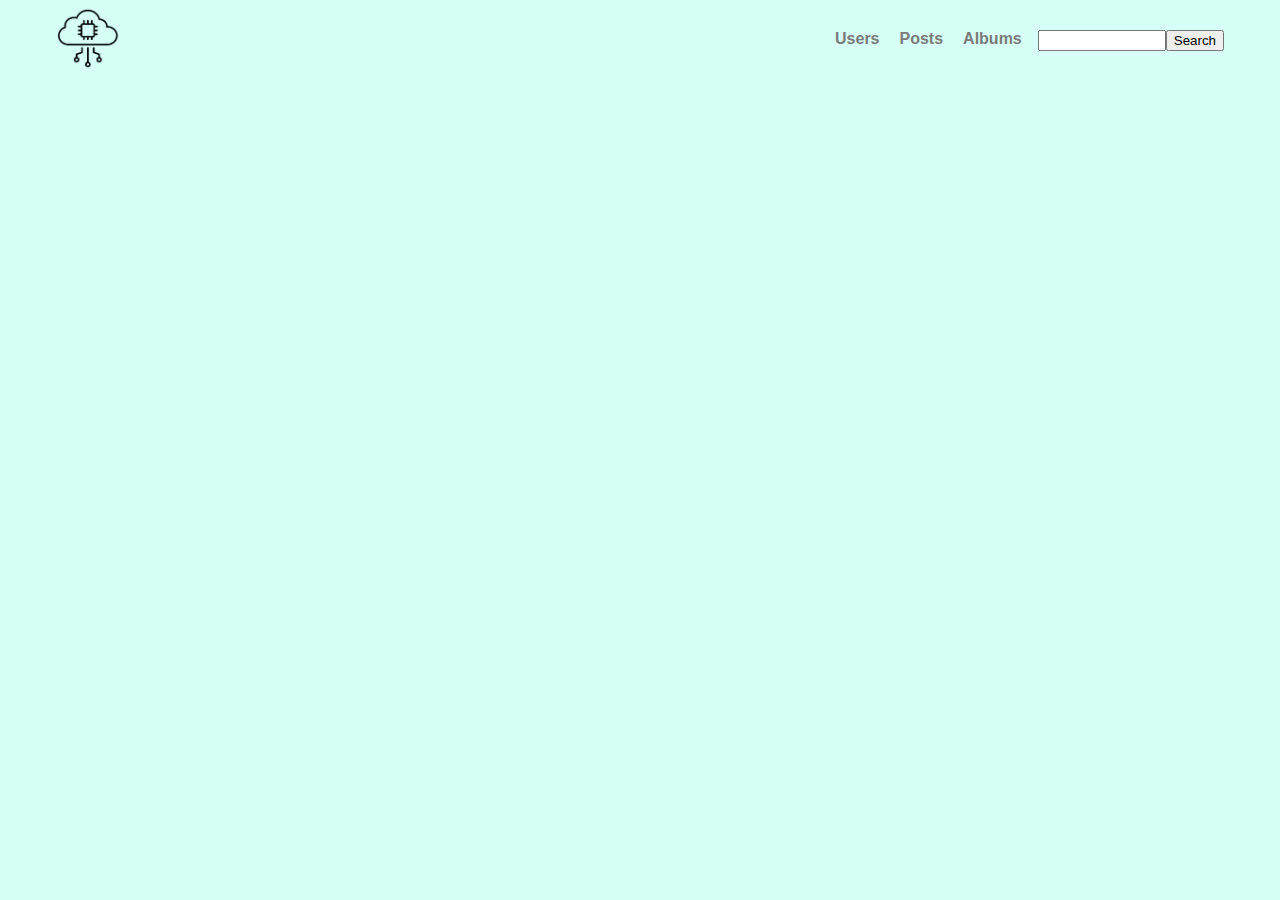
==== search.html @ 2f16b164 "task 9 finished" ====
<!DOCTYPE html>
<html lang="en">
<head>
  <meta charset="UTF-8">
  <meta http-equiv="X-UA-Compatible" content="IE=edge">
  <meta name="viewport" content="width=device-width, initial-scale=1.0">
  <title>API Project | Search</title>
  <link rel="stylesheet" href="style.css">
</head>
<body>
  <div class="container">
    <div id="content"></div>
  </div>

  <script src="./js/search.js" type="module" ></script>
</body>
</html>
---- style.css ----
*, *::after, *::before {
  margin: 0;
  box-sizing: border-box;
}

body {
  font-family: 'Gill Sans', 'Gill Sans MT', Calibri, 'Trebuchet MS', sans-serif;
  background-color: #D6FFF6;
}

.container {
  margin: auto;
  max-width: 1200px;
  padding-left: 1rem;
  padding-right: 1rem;
  padding-bottom: 4rem;
}

#content{
  display: flex;
  flex-direction: column;
  align-items: center;
  padding-top: 1rem;
}

h1 {
  font-size: x-large;
  padding-bottom: 1rem;
  text-align: center;
}

h2 {
  font-size: large;
  text-align: center;
  padding-bottom: .5rem;
}

h3 {
  font-size: medium;
  padding-bottom: .5rem;
}

li a, a {
  text-decoration: none;
  color: rgb(123, 123, 123);
  font-weight: 500;
}

a:hover {
  color: black;
  text-decoration: underline;
}

li a:hover {
  color: black;
  text-decoration: underline;
  font-weight: 500;
}

/* NAVIGATION MENU */

.main-header {
  display: flex;
  flex-direction: row;
  justify-content: space-between;
  align-items: center;
  height: 5rem;
}

.main-navigation {
  display: flex;
  gap: 1rem;
}

.main-menu {
  list-style-type: none;
  padding-left: 0;
  display: flex;
  gap: 10px 20px;
}

.main-menu a {
  text-decoration: none;
  text-transform: capitalize;
  font-weight: 700;
}

.main-menu a:hover {
  text-decoration: none;
  font-weight: 700;
  color: black;
}

.main-menu a.active {
  color: black;
  text-decoration: underline;
  font-weight: 700;
}

/* INDEX */

.index-wrapper {
  padding-top: 3rem;
  display: flex;
  flex-direction: column;
  align-items: center;
}

.index-wrapper .project-author {
  padding-top: 2rem;
  font-weight: 700;
}


/* USER */
.user-info-wrapper {
  display: flex;
  flex-direction: column;
  align-items: center;
  padding-bottom: 2rem;
}

.user-posts-wrapper, .user-albums-wrapper {
  align-items: center;
  width: 400px;
  padding-bottom: 1rem;

  font-size: small;
}

/* ALBUMS */
.albums-list {
  display: flex;
  flex-wrap: wrap;
  justify-content: center;
  gap: 1rem;
}

.album-item {
  width: 300px;
  background-color: white;
}

.album-link {
  display: grid;
  grid-template-rows: 3fr 1fr;
  text-decoration: none;
  color: black;
}

.album-link:hover {
  color: white;
  background-color: rgb(89, 89, 89);
  text-decoration: none;
}

.album-link img {
  padding: 1rem 1rem 0rem 1rem;
  width: 100%;
  height: 100%;
  object-fit: fill;
}

.album-link .album-info {
  display: flex;
  flex-wrap: wrap;
  flex-direction: column;
  justify-content: space-between;
  padding: 1rem;
}

.album-link .album-info .album-title {
  font-size: medium;
}

.album-link .album-info .album-author {
  font-size: small;
  
}

/* SINGLE POST */

.section-wrapper {
  display: flex;
  flex-direction: column;
  row-gap: 2rem;
}

.post-wrapper {
  padding: 1rem;
  background-color: white;
}

.post-title-wrapper {
  padding-bottom: 1rem;
  text-align: center;
}

.post-body-wrapper {
  display: flex;
  flex-direction: column;
  row-gap: .5rem;
}

.comments-list {
  display: flex;
  flex-direction: column;
  row-gap: 1rem;
}

.comment-item {
  background-color: lightblue;
  padding: 1rem 1rem 1rem 1rem;
}

.comment-item span {
  display: inline-block;
  padding-top: .3rem;
  font-style: italic;
}
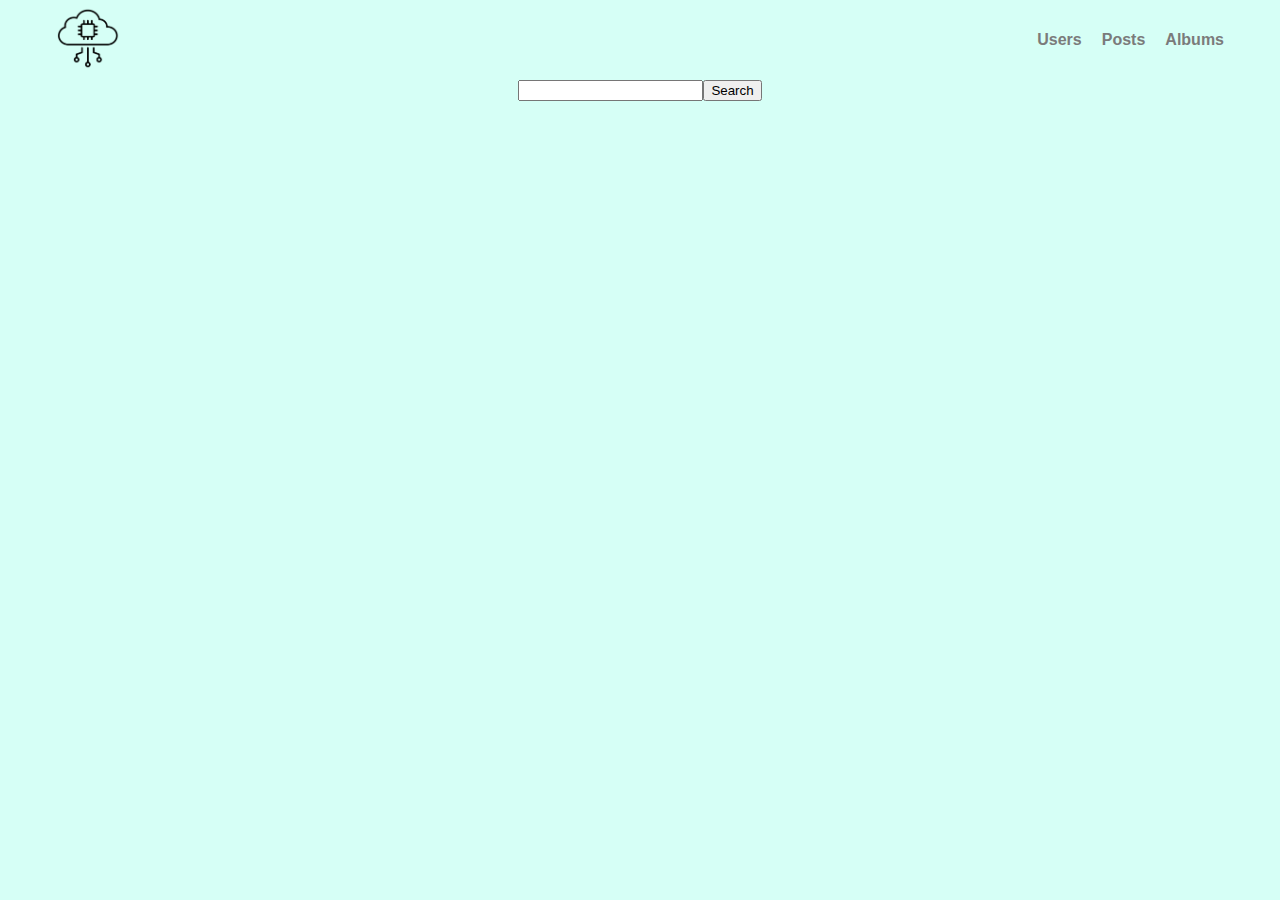
==== commit 9a8e045d: "search refactoring" ====
--- a/search.html
+++ b/search.html
@@ -9,6 +9,10 @@
 </head>
 <body>
   <div class="container">
+    <form id="search-form">
+      <input type="text" name="search", id="search">
+      <input type="submit" value="Search">
+    </form>
     <div id="content"></div>
   </div>
 
--- a/style.css
+++ b/style.css
@@ -124,8 +124,6 @@
   align-items: center;
   width: 400px;
   padding-bottom: 1rem;
-
-  font-size: small;
 }
 
 /* ALBUMS */
@@ -217,4 +215,10 @@
   display: inline-block;
   padding-top: .3rem;
   font-style: italic;
+}
+
+/* SEARCH */
+.container #search-form {
+  display: flex;
+  justify-content: center;
 }